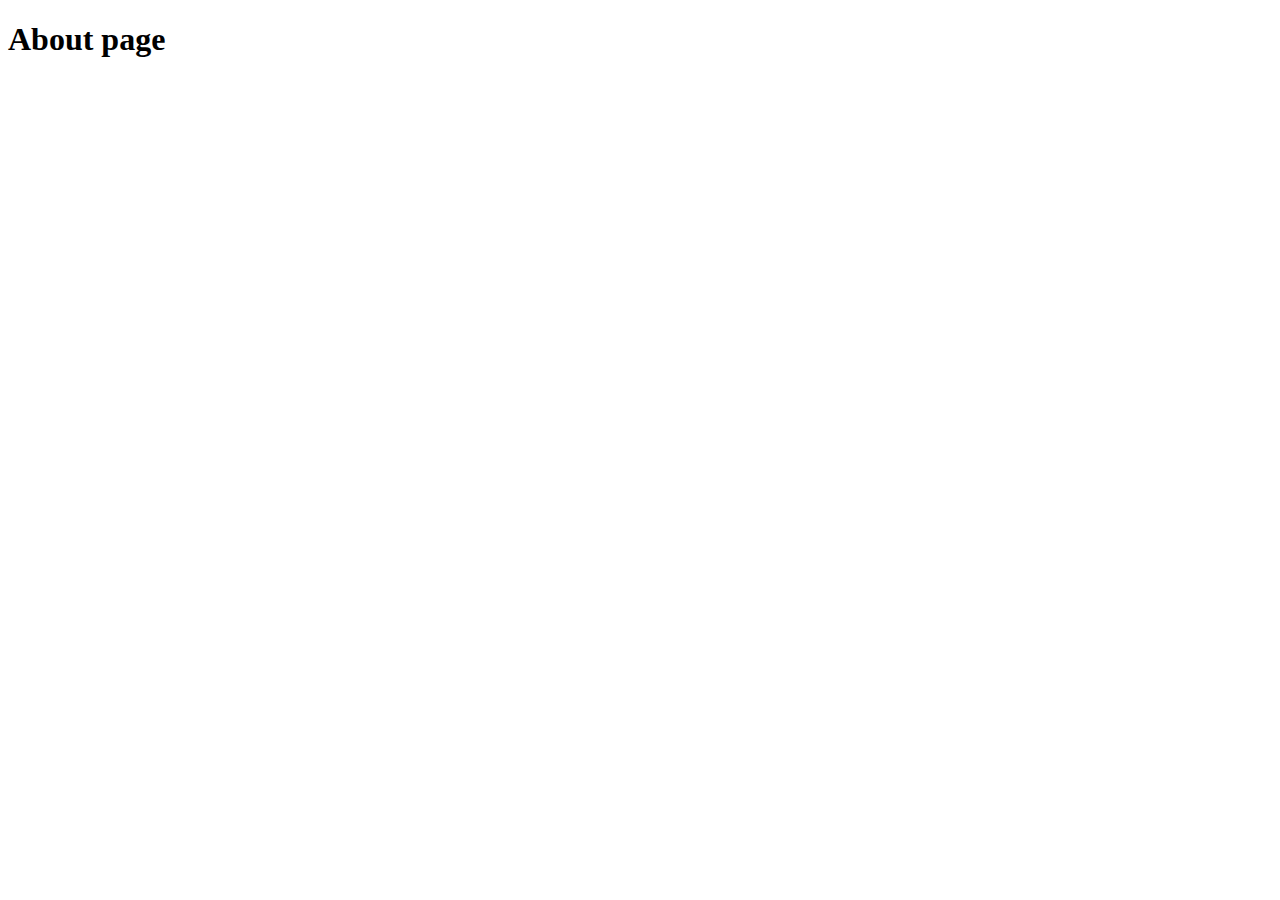
==== about.html @ f0bcac91 "Add about page html" ====
<!DOCTYPE html>
<html lang="en">
  <head>
    <meta charset="UTF-8" />
    <meta http-equiv="X-UA-Compatible" content="IE=edge" />
    <meta name="viewport" content="width=device-width, initial-scale=1.0" />
    <title>Document</title>
    <style>
      p {
        text-align: center;
        font-size: 5rem;
      }
    </style>
  </head>
  <body>
    <h1>About page</h1>
  </body>
</html>
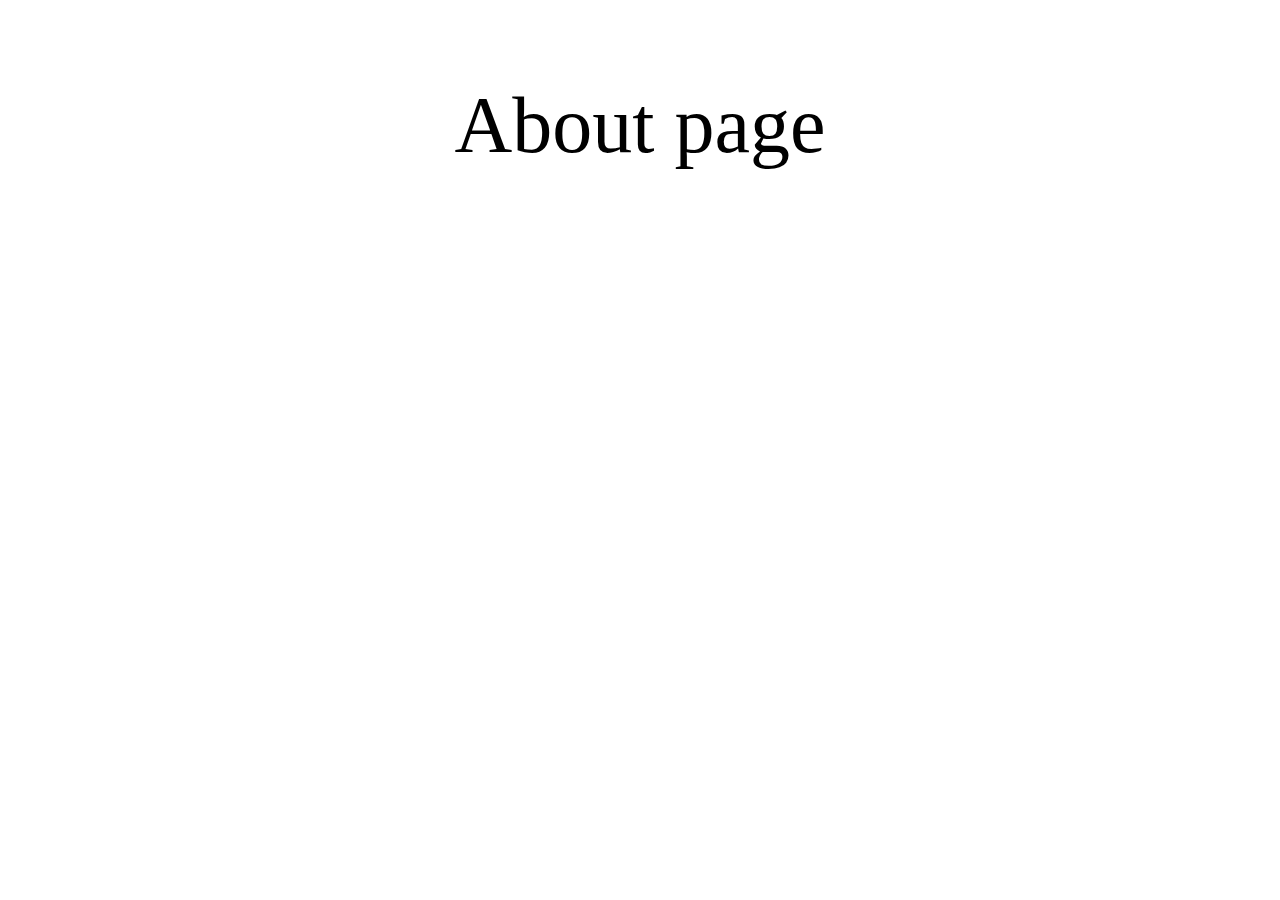
==== commit b113f8c9: "Belajar git editing" ====
--- a/about.html
+++ b/about.html
@@ -13,6 +13,6 @@
     </style>
   </head>
   <body>
-    <h1>About page</h1>
+    <p><a href="index"></a>About page</p>
   </body>
 </html>
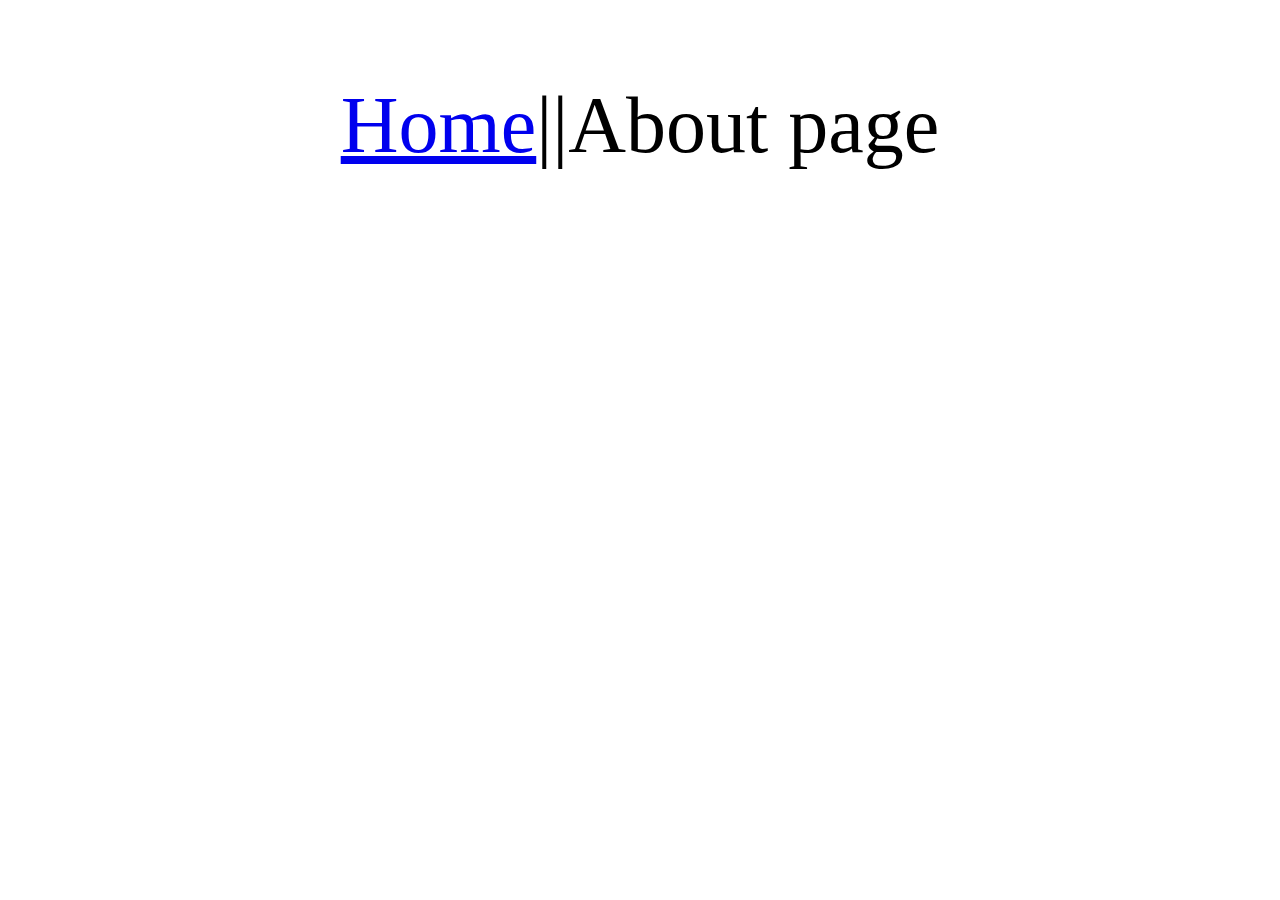
==== commit 14c4c4ea: "Merge pull request #1 from edyku/coba_branch" ====
--- a/about.html
+++ b/about.html
@@ -10,9 +10,13 @@
         text-align: center;
         font-size: 5rem;
       }
+      a {
+        display: inline-block;
+        align-items: center;
+      }
     </style>
   </head>
   <body>
-    <p><a href="index"></a>About page</p>
+    <p><a href="index.html">Home</a>||About page</p>
   </body>
 </html>
